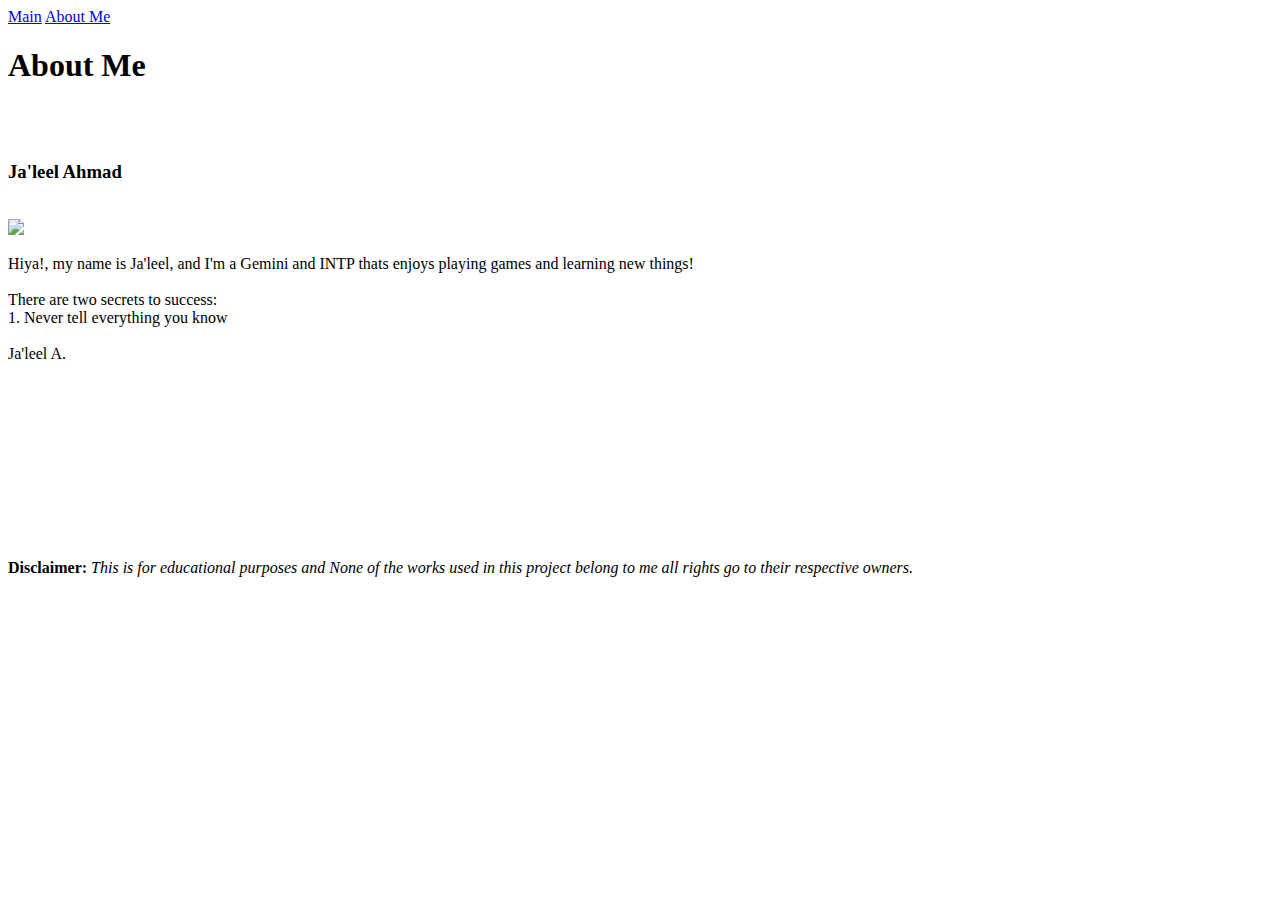
==== aboutme.html @ 201c8a28 "First Commit" ====
<!DOCTYPE html>
<html>
	<head>
		<title>About Me</title>
	</head>
	<body>
		<nav>
			<a href="./index.html">Main</a>
			<a href="./aboutme.html">About Me</a>
		</nav>
		<h1>About Me</h1>
		<br>
		<br>
		<h3>Ja'leel Ahmad</h3>
		<br>
		<img src="https://encrypted-tbn0.gstatic.com/images?q=tbn:ANd9GcSSWC3le-xd54JW9C7L4tTNC3PUnnwpmOIWdqDnJkgL_nVuje8Q"/>
		<br>
		<p><!-- lol like theres anything to actually put --> Hiya!, my name is Ja'leel, and I'm a Gemini and INTP thats enjoys playing games and learning new things! 
			<br>
			<br>
			There are two secrets to success:<br>
			1. Never tell everything you know
			<br>
			<br>
			Ja'leel A.
		</p>
		<p><br><br><br><br><br><br><br><br><br><br><strong>Disclaimer:</strong><em> This is for educational purposes and None of the works used in this project belong to me all rights go to their respective owners.</em>
		</p>
	</body>
</html>
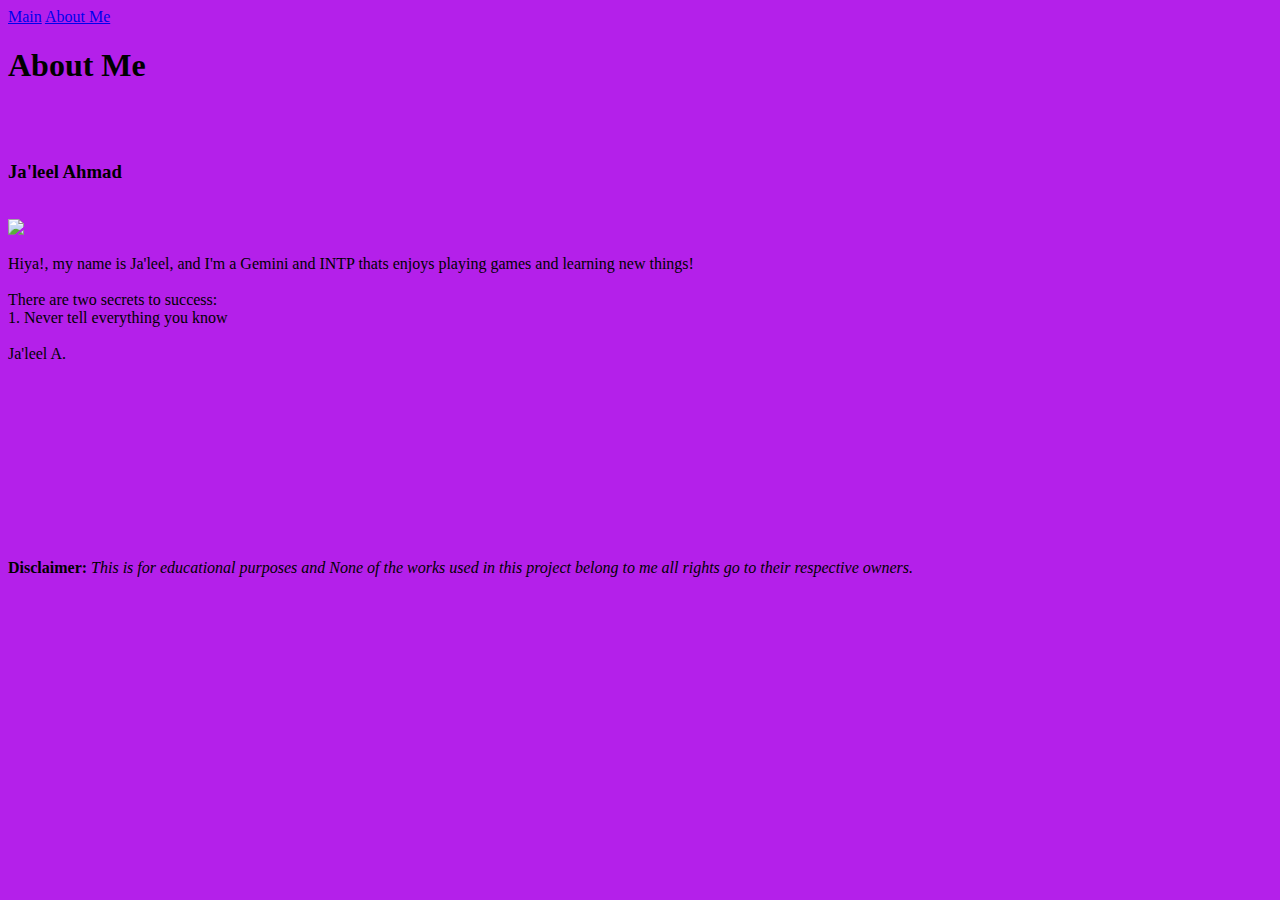
==== commit 5cf926fc: "Commit 7" ====
--- a/aboutme.html
+++ b/aboutme.html
@@ -2,8 +2,9 @@
 <html>
 	<head>
 		<title>About Me</title>
+		<link href="./style.css" type="text/css" rel="stylesheet"/>
 	</head>
-	<body>
+	<body id="aboutme">
 		<nav>
 			<a href="./index.html">Main</a>
 			<a href="./aboutme.html">About Me</a>
--- a/style.css
+++ b/style.css
@@ -0,0 +1,14 @@
+#introduction {
+	background-image: url("images/BackgroundDiamondOre.jpg");
+}
+.intro-text {
+	background-color: white;
+	opacity: 0.55;
+	width: 60%;
+}
+.title {
+	text-align: center;
+}
+#aboutme {
+	background: #b420ea;
+}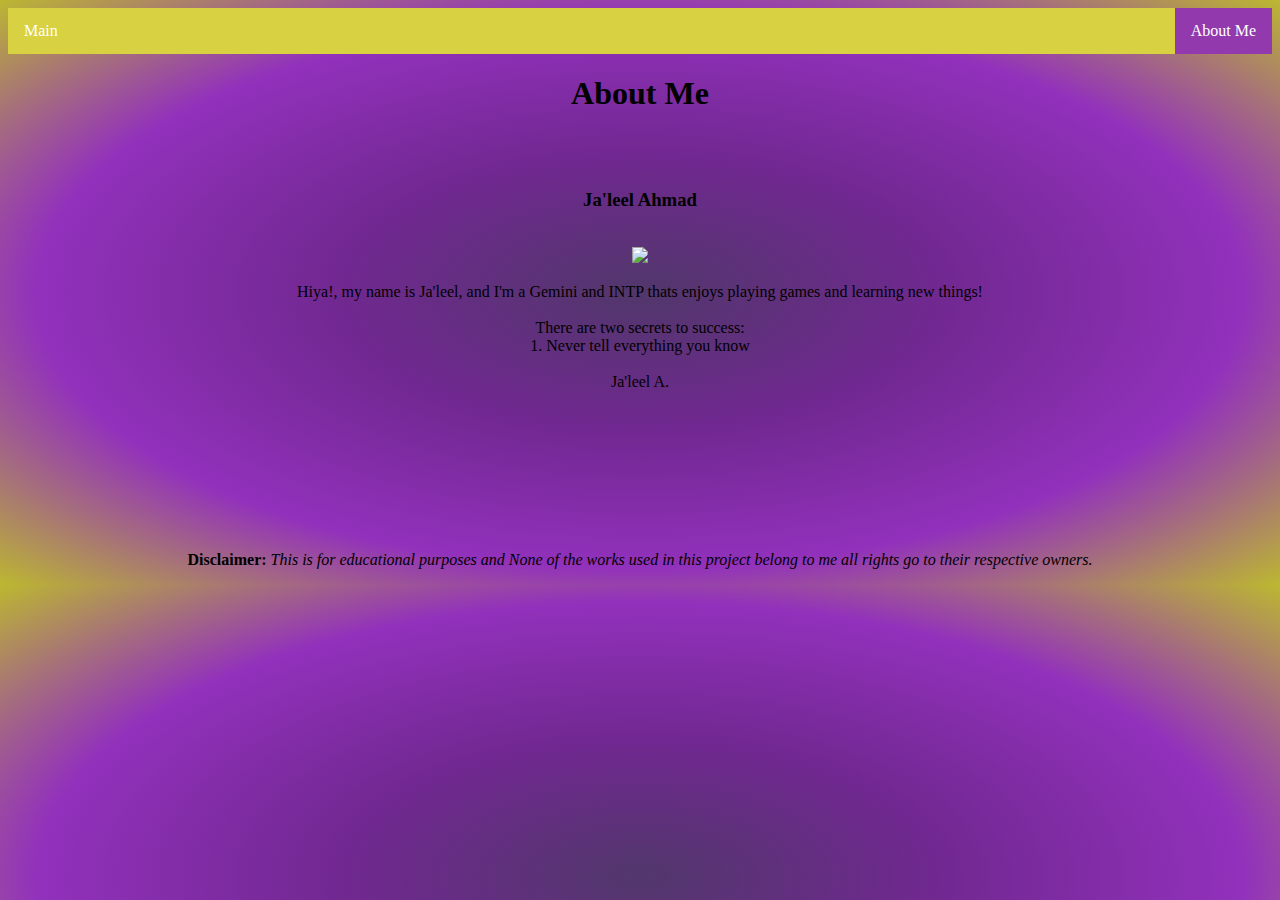
==== commit 2da9c5eb: "Commit 9" ====
--- a/aboutme.html
+++ b/aboutme.html
@@ -5,9 +5,11 @@
 		<link href="./style.css" type="text/css" rel="stylesheet"/>
 	</head>
 	<body id="aboutme">
-		<nav>
-			<a href="./index.html">Main</a>
-			<a href="./aboutme.html">About Me</a>
+		<nav class="nav-aboutme">
+			<ul class="list-aboutme">
+				<li class="abme"><a href="./index.html">Main</a></li>
+				<li class="abme" style="float:right"><a class="active" href="#">About Me</a></li>
+			</ul>
 		</nav>
 		<h1>About Me</h1>
 		<br>
@@ -25,7 +27,7 @@
 			<br>
 			Ja'leel A.
 		</p>
-		<p><br><br><br><br><br><br><br><br><br><br><strong>Disclaimer:</strong><em> This is for educational purposes and None of the works used in this project belong to me all rights go to their respective owners.</em>
+		<p><br><br><br><br><br><br><br><br><strong>Disclaimer:</strong><em> This is for educational purposes and None of the works used in this project belong to me all rights go to their respective owners.</em>
 		</p>
 	</body>
 </html>--- a/style.css
+++ b/style.css
@@ -10,5 +10,31 @@
 	text-align: center;
 }
 #aboutme {
-	background: #b420ea;
+	background: radial-gradient(#51376b, #712891, #9231bc, #bcb731);
+	text-align: center;
+	
+}
+.list-aboutme {
+	list-style-type: none;
+    margin: 0;
+    padding: 0;
+	background-color: #d8d141;
+	overflow: hidden;
+}
+li.abme {
+    float: left;
+}
+
+li.abme a {
+    display: block;
+    color: white;
+    text-align: center;
+    padding: 14px 16px;
+    text-decoration: none;
+}
+li.abme a:hover {
+    background-color: #111;
+}
+.active {
+    background-color: #9239ad;
 }